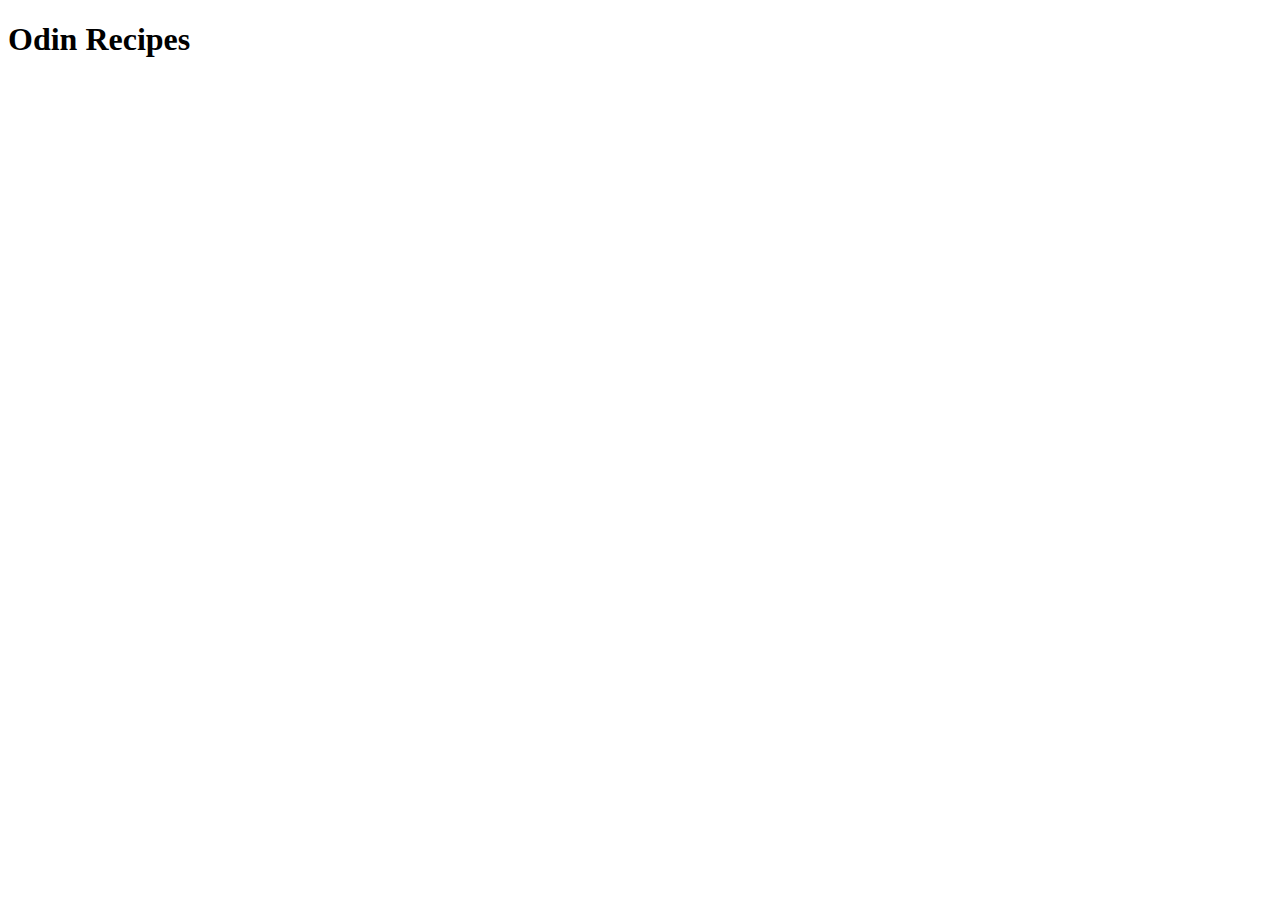
==== index.html @ a6bfe2b4 "Add" ====
<!DOCTYPE html>
<html lang="en">
<head>
    <meta charset="UTF-8">
    <meta http-equiv="X-UA-Compatible" content="IE=edge">
    <meta name="viewport" content="width=device-width, initial-scale=1.0">
    <title>Odin Recipes</title>
</head>
<body>
    <h1>Odin Recipes</h1>
</body>
</html>
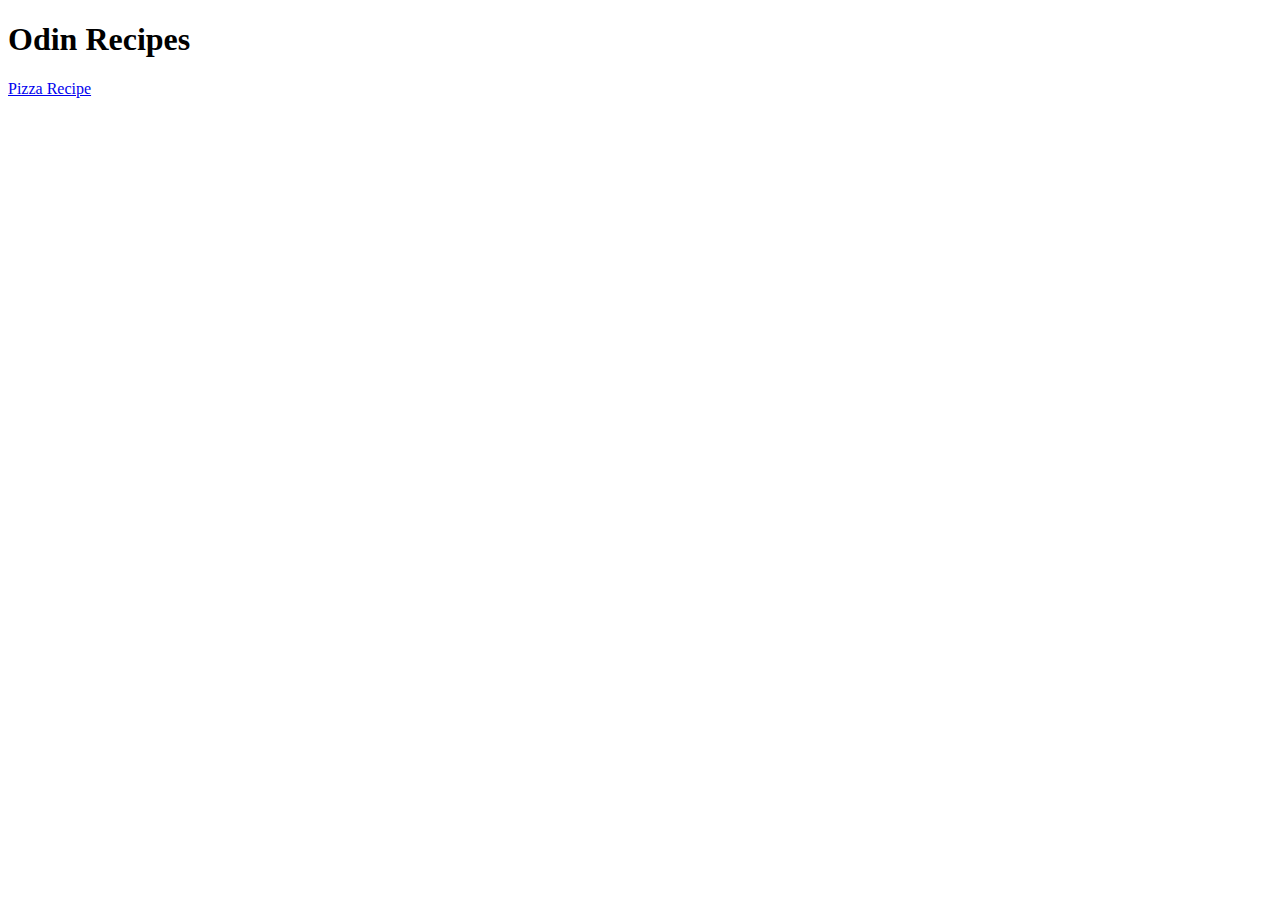
==== commit 76b4b2d1: "Add link to recipe" ====
--- a/index.html
+++ b/index.html
@@ -8,5 +8,7 @@
 </head>
 <body>
     <h1>Odin Recipes</h1>
+
+    <a href="recipes/pizza.html">Pizza Recipe</a>
 </body>
 </html>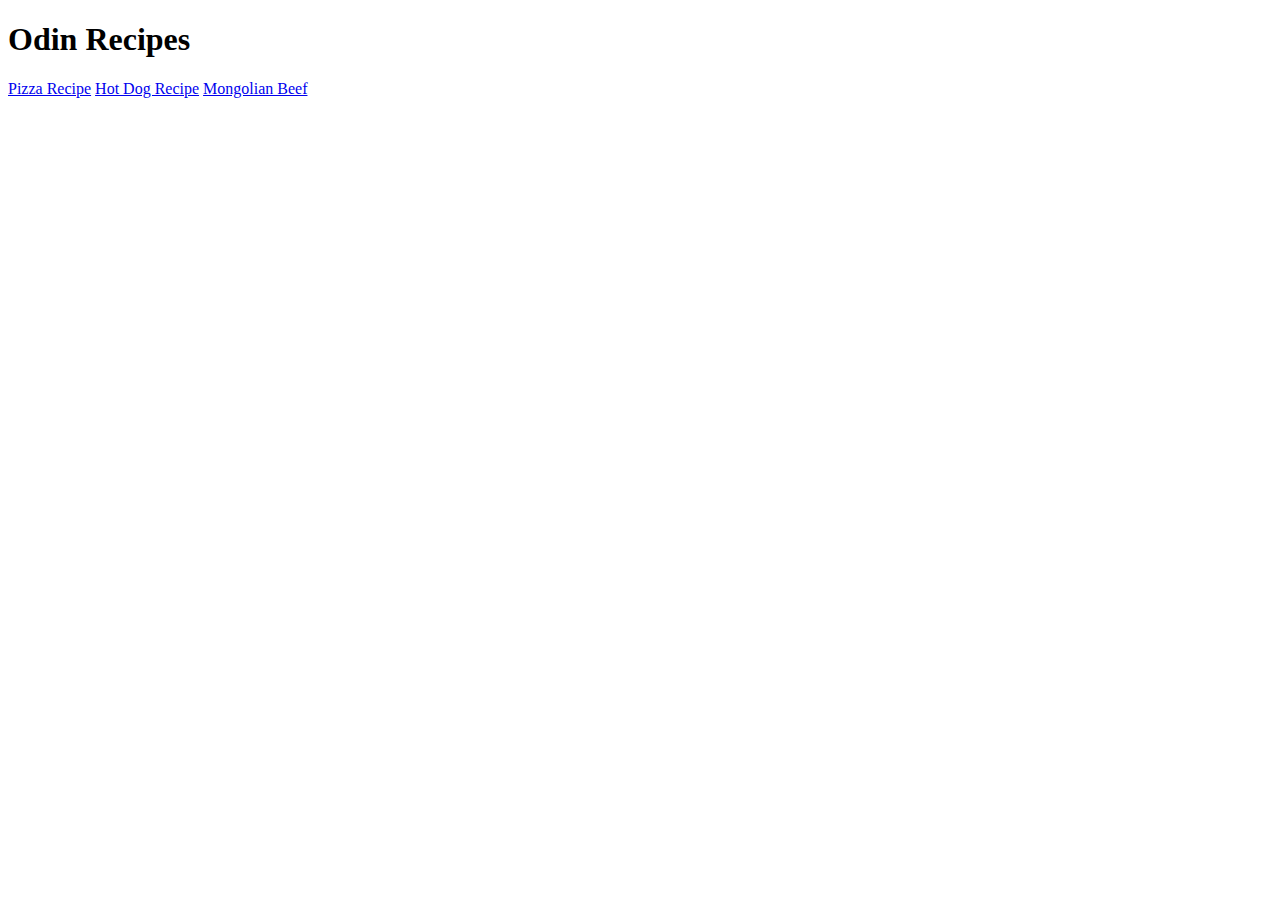
==== commit 004f7c3f: "Add more Recipes + Index update" ====
--- a/index.html
+++ b/index.html
@@ -10,5 +10,7 @@
     <h1>Odin Recipes</h1>
 
     <a href="recipes/pizza.html">Pizza Recipe</a>
+    <a href="recipes/hotdog.html">Hot Dog Recipe</a>
+    <a href="recipes/mbeef.html">Mongolian Beef</a>
 </body>
 </html>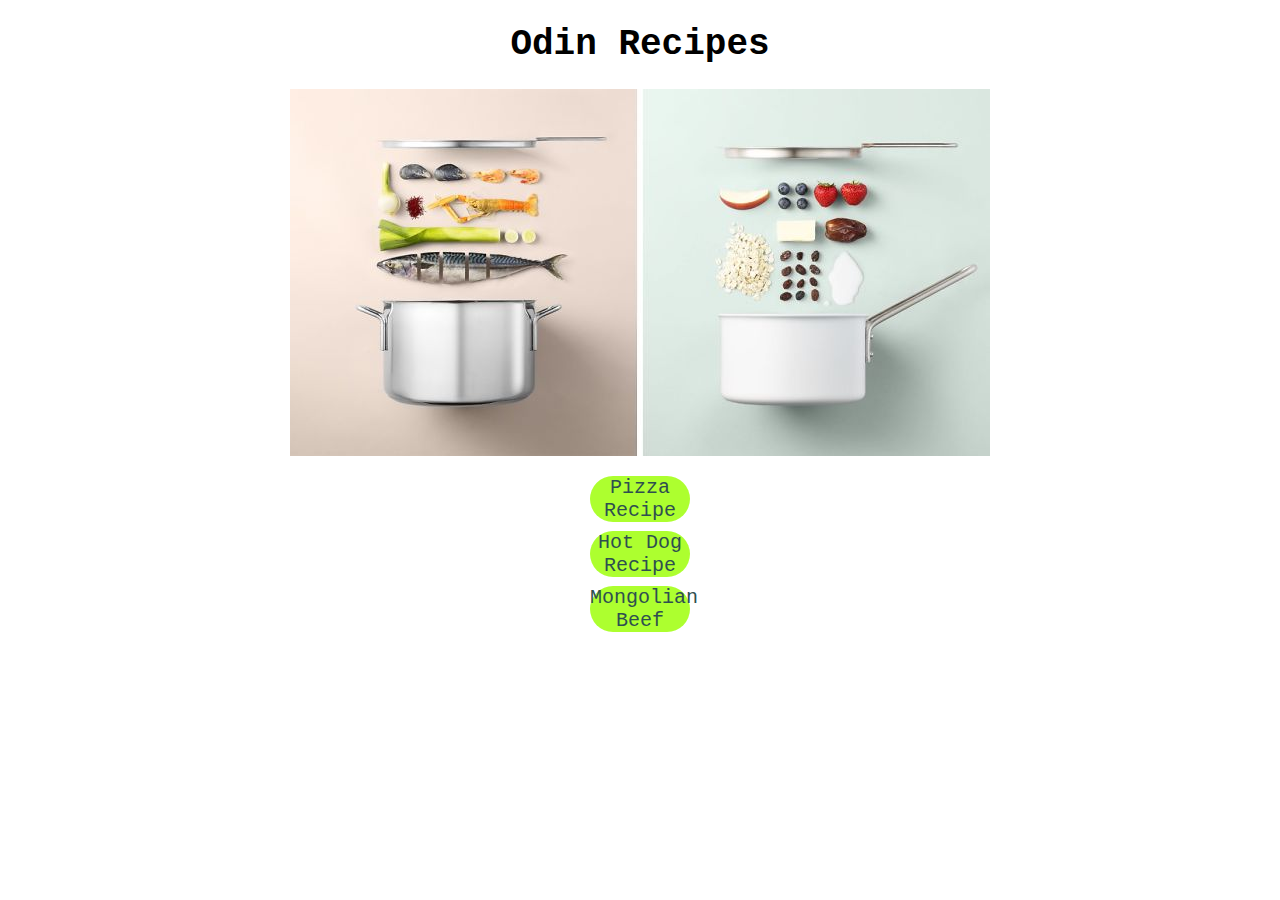
==== commit dc04728c: "Add CSS, adjust html pages according to new CSS" ====
--- a/index.html
+++ b/index.html
@@ -5,12 +5,15 @@
     <meta http-equiv="X-UA-Compatible" content="IE=edge">
     <meta name="viewport" content="width=device-width, initial-scale=1.0">
     <title>Odin Recipes</title>
+    <link rel="stylesheet" href="style.css">
 </head>
 <body>
-    <h1>Odin Recipes</h1>
+    <h1 class="hp1">Odin Recipes</h1>
 
-    <a href="recipes/pizza.html">Pizza Recipe</a>
-    <a href="recipes/hotdog.html">Hot Dog Recipe</a>
-    <a href="recipes/mbeef.html">Mongolian Beef</a>
+    <img src="./imgs/main.jpg" alt="cooking pots" >
+
+    <a href="recipes/pizza.html" class="btn">Pizza Recipe</a>
+    <a href="recipes/hotdog.html" class="btn">Hot Dog Recipe</a>
+    <a href="recipes/mbeef.html" class="btn">Mongolian Beef</a>
 </body>
 </html>--- a/style.css
+++ b/style.css
@@ -0,0 +1,37 @@
+*{
+    font-family: 'Courier New', Courier, monospace;
+}
+
+h1.hp1 {
+    text-align: center;
+    font-size: 36px;
+} 
+
+h1.hp1.pizza {
+    font-size: 45px;
+    font-weight: bolder;
+    background-color: #704C3B;
+    color: #B0A29A;
+}
+
+a.btn {
+    background-color: greenyellow;
+    color: darkslategray;
+    text-align: center;
+    font-size: 20px;
+    appearance: button;
+    border-radius: 32px;
+    width: 100px;
+    text-decoration: none;
+    margin: auto;
+    margin-bottom: 9px;
+    display: block;
+}
+
+img {
+    display: block;
+    margin-left: auto;
+    margin-right: auto;
+    margin-bottom: 20px;
+}
+
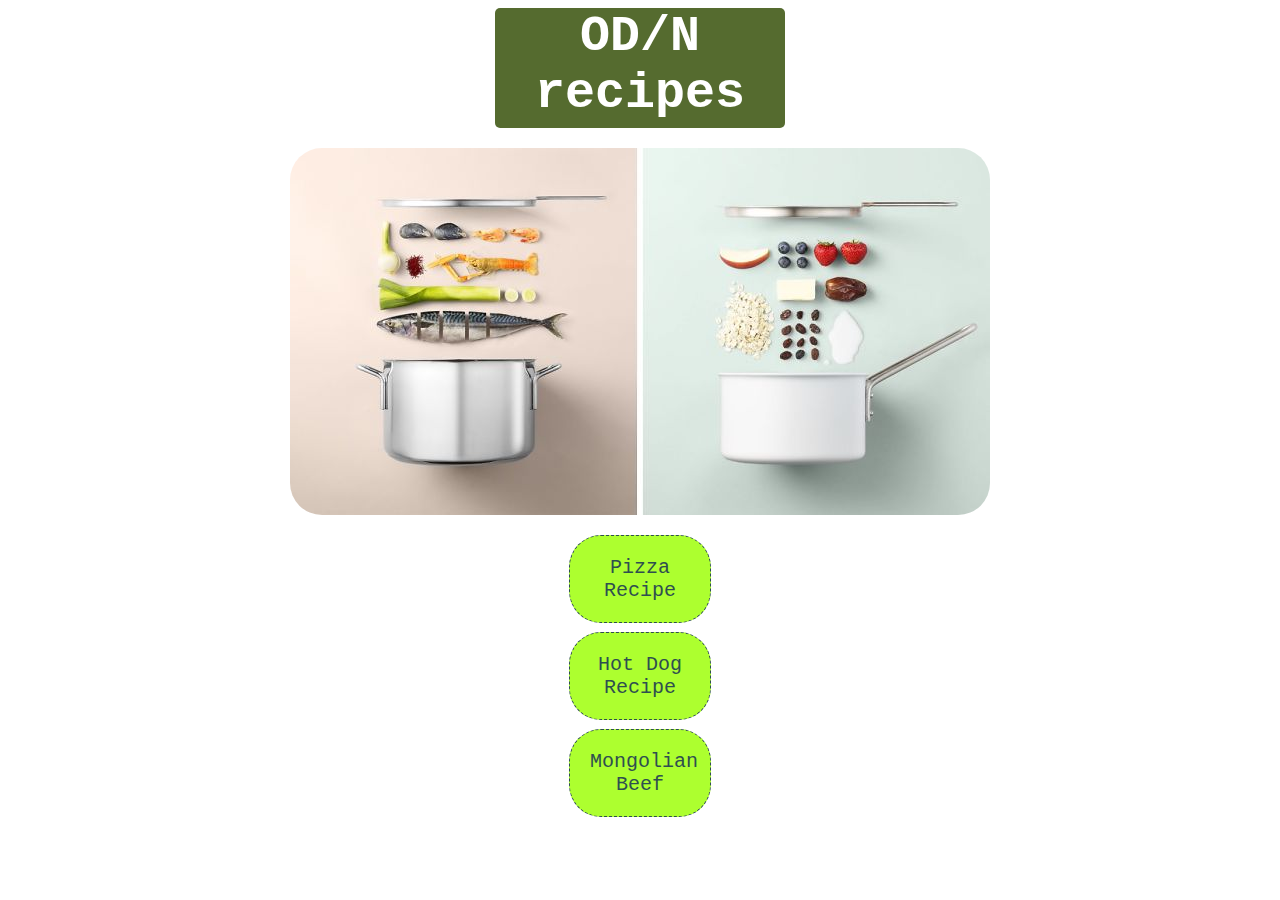
==== commit dc240893: "Add more CSS content, Fix index.html" ====
--- a/index.html
+++ b/index.html
@@ -8,7 +8,7 @@
     <link rel="stylesheet" href="style.css">
 </head>
 <body>
-    <h1 class="hp1">Odin Recipes</h1>
+    <h1 class="hp1">OD/N recipes</h1>
 
     <img src="./imgs/main.jpg" alt="cooking pots" >
 
--- a/style.css
+++ b/style.css
@@ -2,16 +2,37 @@
     font-family: 'Courier New', Courier, monospace;
 }
 
-h1.hp1 {
+h1 {
+    width: 500px;
+    height: 200px;
+}
+
+.hp1 {
     text-align: center;
-    font-size: 36px;
+    font-size: 50px;
+    font-weight: bolder;
+    color: white;
+    background-color: darkolivegreen;
+    border-radius: 5px;
+    padding-left: 20px;
+    padding-right: 20px;
+    padding-bottom: 20px ;
+    width: 250px;
+    height: 100px;
+    margin: auto;
+    margin-bottom: 20px;
 } 
 
 h1.hp1.pizza {
-    font-size: 45px;
+    font-size: 30px;
     font-weight: bolder;
-    background-color: #704C3B;
-    color: #B0A29A;
+    background-color: black;
+    height: auto;
+    width: 450px;
+    padding-left: 150px;
+    padding-right: 150px;
+    color: white;
+    padding-bottom: 0px;
 }
 
 a.btn {
@@ -26,12 +47,24 @@
     margin: auto;
     margin-bottom: 9px;
     display: block;
+    padding: 20px;
+    border-color: olive;
+    border: dashed 1.5px;
 }
 
 img {
     display: block;
+    border-radius: 32px;
     margin-left: auto;
     margin-right: auto;
     margin-bottom: 20px;
 }
 
+div.txt-cntr {
+    text-align: center;
+}
+
+.txt-cntr .list {
+    display: inline-block;
+    text-align: left;
+}